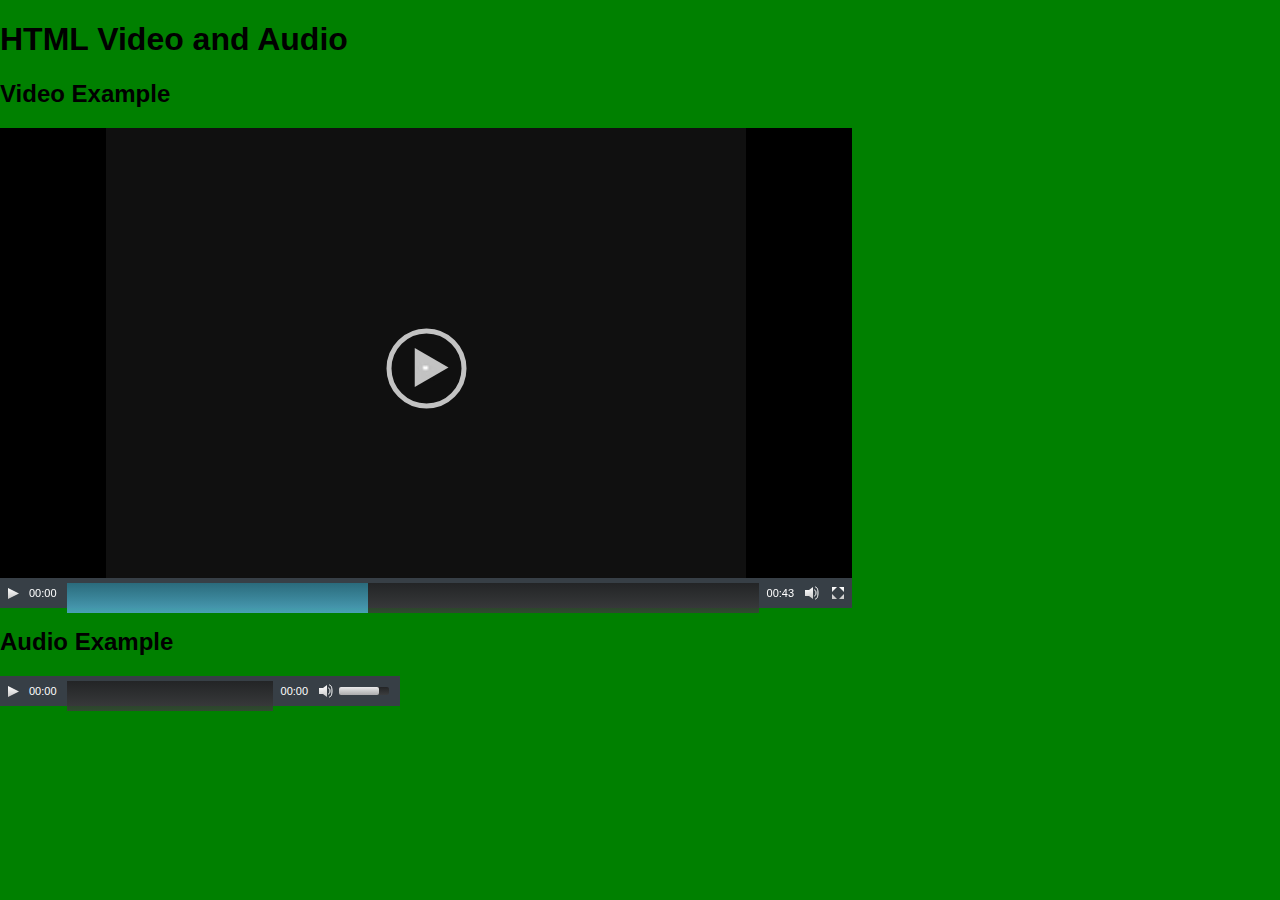
==== treehouse-skin.html @ 0d5f4fc5 "base commit" ====
<!DOCTYPE html>
<html>
  <head>
    <meta charset="utf-8">
    <meta name="viewport" content="width=device-width, initial-scale=1.0">
    <title>HTML Video and Audio</title>

    <link rel="stylesheet" href="css/normalize.css">
    <link href='http://fonts.googleapis.com/css?family=Nunito:400,300' rel='stylesheet' type='text/css'>
    
    <script src="mejs/jquery.js"></script>
    <script src="mejs/mediaelement-and-player.min.js"></script>
    <link rel="stylesheet" href="mejs/mediaelementplayer.min.css" />
    
    <link rel="stylesheet" href="css/main.css">
    <link rel="stylesheet" href="css/mejs-treehouse.css">
  </head>
  <body>

    <h1>HTML Video and Audio</h1>
    
    <div class="wrapper">
      
      <h2>Video Example</h2>
      
      <video class="mejs-treehouse" width="852" height="480" controls>
        <source src="video/Two-Dancing-Dogs.mp4" type="video/mp4">
      </video>
      
      <h2>Audio Example</h2>
      
      <audio class="mejs-treehouse" controls>
        <source src="audio/beastie-boys-intergalactic.mp3" type="audio/mp3">
      </audio>
      
    </div>
    
    <script>
      $('audio,video').mediaelementplayer({
        success: function(player, node) {
          $('#' + node.id + '-mode').html('mode: ' + player.pluginType);
        },
        startLanguage: 'en',
        translationSelector: true
      });
    </script>

  </body>
</html>
---- mejs/mediaelementplayer.min.css ----
.mejs-container{position:relative;background:#000;font-family:Helvetica,Arial;text-align:left;vertical-align:top;text-indent:0;}.me-plugin{position:absolute;height:auto;width:auto;}.mejs-embed,.mejs-embed body{width:100%;height:100%;margin:0;padding:0;background:#000;overflow:hidden;}.mejs-fullscreen{overflow:hidden!important;}.mejs-container-fullscreen{position:fixed;left:0;top:0;right:0;bottom:0;overflow:hidden;z-index:1000;}.mejs-container-fullscreen .mejs-mediaelement,.mejs-container-fullscreen video{width:100%;height:100%;}.mejs-clear{clear:both;}.mejs-background{position:absolute;top:0;left:0;}.mejs-mediaelement{position:absolute;top:0;left:0;width:100%;height:100%;}.mejs-poster{position:absolute;top:0;left:0;background-size:contain;background-position:50% 50%;background-repeat:no-repeat;}:root .mejs-poster img{display:none;}.mejs-poster img{border:0;padding:0;border:0;}.mejs-overlay{position:absolute;top:0;left:0;}.mejs-overlay-play{cursor:pointer;}.mejs-overlay-button{position:absolute;top:50%;left:50%;width:100px;height:100px;margin:-50px 0 0 -50px;background:url(bigplay.svg) no-repeat;}.no-svg .mejs-overlay-button{background-image:url(bigplay.png);}.mejs-overlay:hover .mejs-overlay-button{background-position:0 -100px;}.mejs-overlay-loading{position:absolute;top:50%;left:50%;width:80px;height:80px;margin:-40px 0 0 -40px;background:#333;background:url(background.png);background:rgba(0,0,0,0.9);background:-webkit-gradient(linear,0% 0,0% 100%,from(rgba(50,50,50,0.9)),to(rgba(0,0,0,0.9)));background:-webkit-linear-gradient(top,rgba(50,50,50,0.9),rgba(0,0,0,0.9));background:-moz-linear-gradient(top,rgba(50,50,50,0.9),rgba(0,0,0,0.9));background:-o-linear-gradient(top,rgba(50,50,50,0.9),rgba(0,0,0,0.9));background:-ms-linear-gradient(top,rgba(50,50,50,0.9),rgba(0,0,0,0.9));background:linear-gradient(rgba(50,50,50,0.9),rgba(0,0,0,0.9));}.mejs-overlay-loading span{display:block;width:80px;height:80px;background:transparent url(loading.gif) 50% 50% no-repeat;}.mejs-container .mejs-controls{position:absolute;list-style-type:none;margin:0;padding:0;bottom:0;left:0;background:url(background.png);background:rgba(0,0,0,0.7);background:-webkit-gradient(linear,0% 0,0% 100%,from(rgba(50,50,50,0.7)),to(rgba(0,0,0,0.7)));background:-webkit-linear-gradient(top,rgba(50,50,50,0.7),rgba(0,0,0,0.7));background:-moz-linear-gradient(top,rgba(50,50,50,0.7),rgba(0,0,0,0.7));background:-o-linear-gradient(top,rgba(50,50,50,0.7),rgba(0,0,0,0.7));background:-ms-linear-gradient(top,rgba(50,50,50,0.7),rgba(0,0,0,0.7));background:linear-gradient(rgba(50,50,50,0.7),rgba(0,0,0,0.7));height:30px;width:100%;}.mejs-container .mejs-controls div{list-style-type:none;background-image:none;display:block;float:left;margin:0;padding:0;width:26px;height:26px;font-size:11px;line-height:11px;font-family:Helvetica,Arial;border:0;}.mejs-controls .mejs-button button{cursor:pointer;display:block;font-size:0;line-height:0;text-decoration:none;margin:7px 5px;padding:0;position:absolute;height:16px;width:16px;border:0;background:transparent url(controls.svg) no-repeat;}.no-svg .mejs-controls .mejs-button button{background-image:url(controls.png);}.mejs-controls .mejs-button button:focus{outline:dotted 1px #999;}.mejs-container .mejs-controls .mejs-time{color:#fff;display:block;height:17px;width:auto;padding:8px 3px 0 3px;overflow:hidden;text-align:center;-moz-box-sizing:content-box;-webkit-box-sizing:content-box;box-sizing:content-box;}.mejs-container .mejs-controls .mejs-time span{color:#fff;font-size:11px;line-height:12px;display:block;float:left;margin:1px 2px 0 0;width:auto;}.mejs-controls .mejs-play button{background-position:0 0;}.mejs-controls .mejs-pause button{background-position:0 -16px;}.mejs-controls .mejs-stop button{background-position:-112px 0;}.mejs-controls div.mejs-time-rail{direction:ltr;width:200px;padding-top:5px;}.mejs-controls .mejs-time-rail span{display:block;position:absolute;width:180px;height:10px;-webkit-border-radius:2px;-moz-border-radius:2px;border-radius:2px;cursor:pointer;}.mejs-controls .mejs-time-rail .mejs-time-total{margin:5px;background:#333;background:rgba(50,50,50,0.8);background:-webkit-gradient(linear,0% 0,0% 100%,from(rgba(30,30,30,0.8)),to(rgba(60,60,60,0.8)));background:-webkit-linear-gradient(top,rgba(30,30,30,0.8),rgba(60,60,60,0.8));background:-moz-linear-gradient(top,rgba(30,30,30,0.8),rgba(60,60,60,0.8));background:-o-linear-gradient(top,rgba(30,30,30,0.8),rgba(60,60,60,0.8));background:-ms-linear-gradient(top,rgba(30,30,30,0.8),rgba(60,60,60,0.8));background:linear-gradient(rgba(30,30,30,0.8),rgba(60,60,60,0.8));}.mejs-controls .mejs-time-rail .mejs-time-buffering{width:100%;background-image:-o-linear-gradient(-45deg,rgba(255,255,255,0.15) 25%,transparent 25%,transparent 50%,rgba(255,255,255,0.15) 50%,rgba(255,255,255,0.15) 75%,transparent 75%,transparent);background-image:-webkit-gradient(linear,0 100%,100% 0,color-stop(0.25,rgba(255,255,255,0.15)),color-stop(0.25,transparent),color-stop(0.5,transparent),color-stop(0.5,rgba(255,255,255,0.15)),color-stop(0.75,rgba(255,255,255,0.15)),color-stop(0.75,transparent),to(transparent));background-image:-webkit-linear-gradient(-45deg,rgba(255,255,255,0.15) 25%,transparent 25%,transparent 50%,rgba(255,255,255,0.15) 50%,rgba(255,255,255,0.15) 75%,transparent 75%,transparent);background-image:-moz-linear-gradient(-45deg,rgba(255,255,255,0.15) 25%,transparent 25%,transparent 50%,rgba(255,255,255,0.15) 50%,rgba(255,255,255,0.15) 75%,transparent 75%,transparent);background-image:-ms-linear-gradient(-45deg,rgba(255,255,255,0.15) 25%,transparent 25%,transparent 50%,rgba(255,255,255,0.15) 50%,rgba(255,255,255,0.15) 75%,transparent 75%,transparent);background-image:linear-gradient(-45deg,rgba(255,255,255,0.15) 25%,transparent 25%,transparent 50%,rgba(255,255,255,0.15) 50%,rgba(255,255,255,0.15) 75%,transparent 75%,transparent);-webkit-background-size:15px 15px;-moz-background-size:15px 15px;-o-background-size:15px 15px;background-size:15px 15px;-webkit-animation:buffering-stripes 2s linear infinite;-moz-animation:buffering-stripes 2s linear infinite;-ms-animation:buffering-stripes 2s linear infinite;-o-animation:buffering-stripes 2s linear infinite;animation:buffering-stripes 2s linear infinite;}@-webkit-keyframes buffering-stripes{from{background-position:0 0;}to{background-position:30px 0;}}@-moz-keyframes buffering-stripes{from{background-position:0 0;}to{background-position:30px 0;}}@-ms-keyframes buffering-stripes{from{background-position:0 0;}to{background-position:30px 0;}}@-o-keyframes buffering-stripes{from{background-position:0 0;}to{background-position:30px 0;}}@keyframes buffering-stripes{from{background-position:0 0;}to{background-position:30px 0;}}.mejs-controls .mejs-time-rail .mejs-time-loaded{background:#3caac8;background:rgba(60,170,200,0.8);background:-webkit-gradient(linear,0% 0,0% 100%,from(rgba(44,124,145,0.8)),to(rgba(78,183,212,0.8)));background:-webkit-linear-gradient(top,rgba(44,124,145,0.8),rgba(78,183,212,0.8));background:-moz-linear-gradient(top,rgba(44,124,145,0.8),rgba(78,183,212,0.8));background:-o-linear-gradient(top,rgba(44,124,145,0.8),rgba(78,183,212,0.8));background:-ms-linear-gradient(top,rgba(44,124,145,0.8),rgba(78,183,212,0.8));background:linear-gradient(rgba(44,124,145,0.8),rgba(78,183,212,0.8));width:0;}.mejs-controls .mejs-time-rail .mejs-time-current{background:#fff;background:rgba(255,255,255,0.8);background:-webkit-gradient(linear,0% 0,0% 100%,from(rgba(255,255,255,0.9)),to(rgba(200,200,200,0.8)));background:-webkit-linear-gradient(top,rgba(255,255,255,0.9),rgba(200,200,200,0.8));background:-moz-linear-gradient(top,rgba(255,255,255,0.9),rgba(200,200,200,0.8));background:-o-linear-gradient(top,rgba(255,255,255,0.9),rgba(200,200,200,0.8));background:-ms-linear-gradient(top,rgba(255,255,255,0.9),rgba(200,200,200,0.8));background:linear-gradient(rgba(255,255,255,0.9),rgba(200,200,200,0.8));width:0;}.mejs-controls .mejs-time-rail .mejs-time-handle{display:none;position:absolute;margin:0;width:10px;background:#fff;-webkit-border-radius:5px;-moz-border-radius:5px;border-radius:5px;cursor:pointer;border:solid 2px #333;top:-2px;text-align:center;}.mejs-controls .mejs-time-rail .mejs-time-float{position:absolute;display:none;background:#eee;width:36px;height:17px;border:solid 1px #333;top:-26px;margin-left:-18px;text-align:center;color:#111;}.mejs-controls .mejs-time-rail .mejs-time-float-current{margin:2px;width:30px;display:block;text-align:center;left:0;}.mejs-controls .mejs-time-rail .mejs-time-float-corner{position:absolute;display:block;width:0;height:0;line-height:0;border:solid 5px #eee;border-color:#eee transparent transparent transparent;-webkit-border-radius:0;-moz-border-radius:0;border-radius:0;top:15px;left:13px;}.mejs-long-video .mejs-controls .mejs-time-rail .mejs-time-float{width:48px;}.mejs-long-video .mejs-controls .mejs-time-rail .mejs-time-float-current{width:44px;}.mejs-long-video .mejs-controls .mejs-time-rail .mejs-time-float-corner{left:18px;}.mejs-controls .mejs-fullscreen-button button{background-position:-32px 0;}.mejs-controls .mejs-unfullscreen button{background-position:-32px -16px;}.mejs-controls .mejs-mute button{background-position:-16px -16px;}.mejs-controls .mejs-unmute button{background-position:-16px 0;}.mejs-controls .mejs-volume-button{position:relative;}.mejs-controls .mejs-volume-button .mejs-volume-slider{display:none;height:115px;width:25px;background:url(background.png);background:rgba(50,50,50,0.7);-webkit-border-radius:0;-moz-border-radius:0;border-radius:0;top:-115px;left:0;z-index:1;position:absolute;margin:0;}.mejs-controls .mejs-volume-button:hover{-webkit-border-radius:0 0 4px 4px;-moz-border-radius:0 0 4px 4px;border-radius:0 0 4px 4px;}.mejs-controls .mejs-volume-button .mejs-volume-slider .mejs-volume-total{position:absolute;left:11px;top:8px;width:2px;height:100px;background:#ddd;background:rgba(255,255,255,0.5);margin:0;}.mejs-controls .mejs-volume-button .mejs-volume-slider .mejs-volume-current{position:absolute;left:11px;top:8px;width:2px;height:100px;background:#ddd;background:rgba(255,255,255,0.9);margin:0;}.mejs-controls .mejs-volume-button .mejs-volume-slider .mejs-volume-handle{position:absolute;left:4px;top:-3px;width:16px;height:6px;background:#ddd;background:rgba(255,255,255,0.9);cursor:N-resize;-webkit-border-radius:1px;-moz-border-radius:1px;border-radius:1px;margin:0;}.mejs-controls div.mejs-horizontal-volume-slider{height:26px;width:60px;position:relative;}.mejs-controls .mejs-horizontal-volume-slider .mejs-horizontal-volume-total{position:absolute;left:0;top:11px;width:50px;height:8px;margin:0;padding:0;font-size:1px;-webkit-border-radius:2px;-moz-border-radius:2px;border-radius:2px;background:#333;background:rgba(50,50,50,0.8);background:-webkit-gradient(linear,0% 0,0% 100%,from(rgba(30,30,30,0.8)),to(rgba(60,60,60,0.8)));background:-webkit-linear-gradient(top,rgba(30,30,30,0.8),rgba(60,60,60,0.8));background:-moz-linear-gradient(top,rgba(30,30,30,0.8),rgba(60,60,60,0.8));background:-o-linear-gradient(top,rgba(30,30,30,0.8),rgba(60,60,60,0.8));background:-ms-linear-gradient(top,rgba(30,30,30,0.8),rgba(60,60,60,0.8));background:linear-gradient(rgba(30,30,30,0.8),rgba(60,60,60,0.8));}.mejs-controls .mejs-horizontal-volume-slider .mejs-horizontal-volume-current{position:absolute;left:0;top:11px;width:50px;height:8px;margin:0;padding:0;font-size:1px;-webkit-border-radius:2px;-moz-border-radius:2px;border-radius:2px;background:#fff;background:rgba(255,255,255,0.8);background:-webkit-gradient(linear,0% 0,0% 100%,from(rgba(255,255,255,0.9)),to(rgba(200,200,200,0.8)));background:-webkit-linear-gradient(top,rgba(255,255,255,0.9),rgba(200,200,200,0.8));background:-moz-linear-gradient(top,rgba(255,255,255,0.9),rgba(200,200,200,0.8));background:-o-linear-gradient(top,rgba(255,255,255,0.9),rgba(200,200,200,0.8));background:-ms-linear-gradient(top,rgba(255,255,255,0.9),rgba(200,200,200,0.8));background:linear-gradient(rgba(255,255,255,0.9),rgba(200,200,200,0.8));}.mejs-controls .mejs-horizontal-volume-slider .mejs-horizontal-volume-handle{display:none;}.mejs-controls .mejs-captions-button{position:relative;}.mejs-controls .mejs-captions-button button{background-position:-48px 0;}.mejs-controls .mejs-captions-button .mejs-captions-selector{visibility:hidden;position:absolute;bottom:26px;right:-51px;width:85px;height:100px;background:url(background.png);background:rgba(50,50,50,0.7);border:solid 1px transparent;padding:10px 10px 0 10px;overflow:hidden;-webkit-border-radius:0;-moz-border-radius:0;border-radius:0;}.mejs-controls .mejs-captions-button .mejs-captions-selector ul{margin:0;padding:0;display:block;list-style-type:none!important;overflow:hidden;}.mejs-controls .mejs-captions-button .mejs-captions-selector ul li{margin:0 0 6px 0;padding:0;list-style-type:none!important;display:block;color:#fff;overflow:hidden;}.mejs-controls .mejs-captions-button .mejs-captions-selector ul li input{clear:both;float:left;margin:3px 3px 0 5px;}.mejs-controls .mejs-captions-button .mejs-captions-selector ul li label{width:55px;float:left;padding:4px 0 0 0;line-height:15px;font-family:helvetica,arial;font-size:10px;}.mejs-controls .mejs-captions-button .mejs-captions-translations{font-size:10px;margin:0 0 5px 0;}.mejs-chapters{position:absolute;top:0;left:0;-xborder-right:solid 1px #fff;width:10000px;z-index:1;}.mejs-chapters .mejs-chapter{position:absolute;float:left;background:#222;background:rgba(0,0,0,0.7);background:-webkit-gradient(linear,0% 0,0% 100%,from(rgba(50,50,50,0.7)),to(rgba(0,0,0,0.7)));background:-webkit-linear-gradient(top,rgba(50,50,50,0.7),rgba(0,0,0,0.7));background:-moz-linear-gradient(top,rgba(50,50,50,0.7),rgba(0,0,0,0.7));background:-o-linear-gradient(top,rgba(50,50,50,0.7),rgba(0,0,0,0.7));background:-ms-linear-gradient(top,rgba(50,50,50,0.7),rgba(0,0,0,0.7));background:linear-gradient(rgba(50,50,50,0.7),rgba(0,0,0,0.7));filter:progid:DXImageTransform.Microsoft.Gradient(GradientType=0,startColorstr=#323232,endColorstr=#000000);overflow:hidden;border:0;}.mejs-chapters .mejs-chapter .mejs-chapter-block{font-size:11px;color:#fff;padding:5px;display:block;border-right:solid 1px #333;border-bottom:solid 1px #333;cursor:pointer;}.mejs-chapters .mejs-chapter .mejs-chapter-block-last{border-right:none;}.mejs-chapters .mejs-chapter .mejs-chapter-block:hover{background:#666;background:rgba(102,102,102,0.7);background:-webkit-gradient(linear,0% 0,0% 100%,from(rgba(102,102,102,0.7)),to(rgba(50,50,50,0.6)));background:-webkit-linear-gradient(top,rgba(102,102,102,0.7),rgba(50,50,50,0.6));background:-moz-linear-gradient(top,rgba(102,102,102,0.7),rgba(50,50,50,0.6));background:-o-linear-gradient(top,rgba(102,102,102,0.7),rgba(50,50,50,0.6));background:-ms-linear-gradient(top,rgba(102,102,102,0.7),rgba(50,50,50,0.6));background:linear-gradient(rgba(102,102,102,0.7),rgba(50,50,50,0.6));filter:progid:DXImageTransform.Microsoft.Gradient(GradientType=0,startColorstr=#666666,endColorstr=#323232);}.mejs-chapters .mejs-chapter .mejs-chapter-block .ch-title{font-size:12px;font-weight:bold;display:block;white-space:nowrap;text-overflow:ellipsis;margin:0 0 3px 0;line-height:12px;}.mejs-chapters .mejs-chapter .mejs-chapter-block .ch-timespan{font-size:12px;line-height:12px;margin:3px 0 4px 0;display:block;white-space:nowrap;text-overflow:ellipsis;}.mejs-captions-layer{position:absolute;bottom:0;left:0;text-align:center;line-height:20px;font-size:16px;color:#fff;}.mejs-captions-layer a{color:#fff;text-decoration:underline;}.mejs-captions-layer[lang=ar]{font-size:20px;font-weight:normal;}.mejs-captions-position{position:absolute;width:100%;bottom:15px;left:0;}.mejs-captions-position-hover{bottom:35px;}.mejs-captions-text{padding:3px 5px;background:url(background.png);background:rgba(20,20,20,0.5);white-space:pre-wrap;}.me-cannotplay a{color:#fff;font-weight:bold;}.me-cannotplay span{padding:15px;display:block;}.mejs-controls .mejs-loop-off button{background-position:-64px -16px;}.mejs-controls .mejs-loop-on button{background-position:-64px 0;}.mejs-controls .mejs-backlight-off button{background-position:-80px -16px;}.mejs-controls .mejs-backlight-on button{background-position:-80px 0;}.mejs-controls .mejs-picturecontrols-button{background-position:-96px 0;}.mejs-contextmenu{position:absolute;width:150px;padding:10px;border-radius:4px;top:0;left:0;background:#fff;border:solid 1px #999;z-index:1001;}.mejs-contextmenu .mejs-contextmenu-separator{height:1px;font-size:0;margin:5px 6px;background:#333;}.mejs-contextmenu .mejs-contextmenu-item{font-family:Helvetica,Arial;font-size:12px;padding:4px 6px;cursor:pointer;color:#333;}.mejs-contextmenu .mejs-contextmenu-item:hover{background:#2C7C91;color:#fff;}.mejs-controls .mejs-sourcechooser-button{position:relative;}.mejs-controls .mejs-sourcechooser-button button{background-position:-128px 0;}.mejs-controls .mejs-sourcechooser-button .mejs-sourcechooser-selector{visibility:hidden;position:absolute;bottom:26px;right:-10px;width:130px;height:100px;background:url(background.png);background:rgba(50,50,50,0.7);border:solid 1px transparent;padding:10px;overflow:hidden;-webkit-border-radius:0;-moz-border-radius:0;border-radius:0;}.mejs-controls .mejs-sourcechooser-button .mejs-sourcechooser-selector ul{margin:0;padding:0;display:block;list-style-type:none!important;overflow:hidden;}.mejs-controls .mejs-sourcechooser-button .mejs-sourcechooser-selector ul li{margin:0 0 6px 0;padding:0;list-style-type:none!important;display:block;color:#fff;overflow:hidden;}.mejs-controls .mejs-sourcechooser-button .mejs-sourcechooser-selector ul li input{clear:both;float:left;margin:3px 3px 0 5px;}.mejs-controls .mejs-sourcechooser-button .mejs-sourcechooser-selector ul li label{width:100px;float:left;padding:4px 0 0 0;line-height:15px;font-family:helvetica,arial;font-size:10px;}.mejs-postroll-layer{position:absolute;bottom:0;left:0;width:100%;height:100%;background:url(background.png);background:rgba(50,50,50,0.7);z-index:1000;overflow:hidden;}.mejs-postroll-layer-content{width:100%;height:100%;}.mejs-postroll-close{position:absolute;right:0;top:0;background:url(background.png);background:rgba(50,50,50,0.7);color:#fff;padding:4px;z-index:100;cursor:pointer;}div.mejs-speed-button{width:46px!important;position:relative;}.mejs-controls .mejs-button.mejs-speed-button button{background:transparent;width:36px;font-size:11px;line-height:normal;color:#fff;}.mejs-controls .mejs-speed-button .mejs-speed-selector{visibility:hidden;position:absolute;top:-100px;left:-10px;width:60px;height:100px;background:url(background.png);background:rgba(50,50,50,0.7);border:solid 1px transparent;padding:0;overflow:hidden;-webkit-border-radius:0;-moz-border-radius:0;border-radius:0;}.mejs-controls .mejs-speed-button:hover>.mejs-speed-selector{visibility:visible;}.mejs-controls .mejs-speed-button .mejs-speed-selector ul li label.mejs-speed-selected{color:rgba(33,248,248,1);}.mejs-controls .mejs-speed-button .mejs-speed-selector ul{margin:0;padding:0;display:block;list-style-type:none!important;overflow:hidden;}.mejs-controls .mejs-speed-button .mejs-speed-selector ul li{margin:0 0 6px 0;padding:0 10px;list-style-type:none!important;display:block;color:#fff;overflow:hidden;}.mejs-controls .mejs-speed-button .mejs-speed-selector ul li input{clear:both;float:left;margin:3px 3px 0 5px;display:none;}.mejs-controls .mejs-speed-button .mejs-speed-selector ul li label{width:60px;float:left;padding:4px 0 0 0;line-height:15px;font-family:helvetica,arial;font-size:11.5px;color:white;margin-left:5px;cursor:pointer;}.mejs-controls .mejs-speed-button .mejs-speed-selector ul li:hover{background-color:#c8c8c8!important;background-color:rgba(255,255,255,.4)!important;}
---- css/main.css ----
/* line 1, ../scss/main.scss */
body {
  background: green;
}
---- css/mejs-treehouse.css ----
.mejs-treehouse .mejs-controls {
  background: rgba(56,64,71,0.98);
  height: 30px;
}

.mejs-treehouse .mejs-controls .mejs-button button {
  outline: none;
}

.mejs-treehouse .mejs-controls .mejs-captions-button {
  margin: 0 7px;
}

.mejs-treehouse .mejs-controls .mejs-captions-selector {
  background: rgba(56,64,71,0.98);
  width: 100px;
  right: auto;
}

.mejs-treehouse .mejs-controls .mejs-time-rail {
  padding: 0;
}

.mejs-treehouse .mejs-controls .mejs-time-rail span {
  height: 100%;
  border-radius: 0px;
}
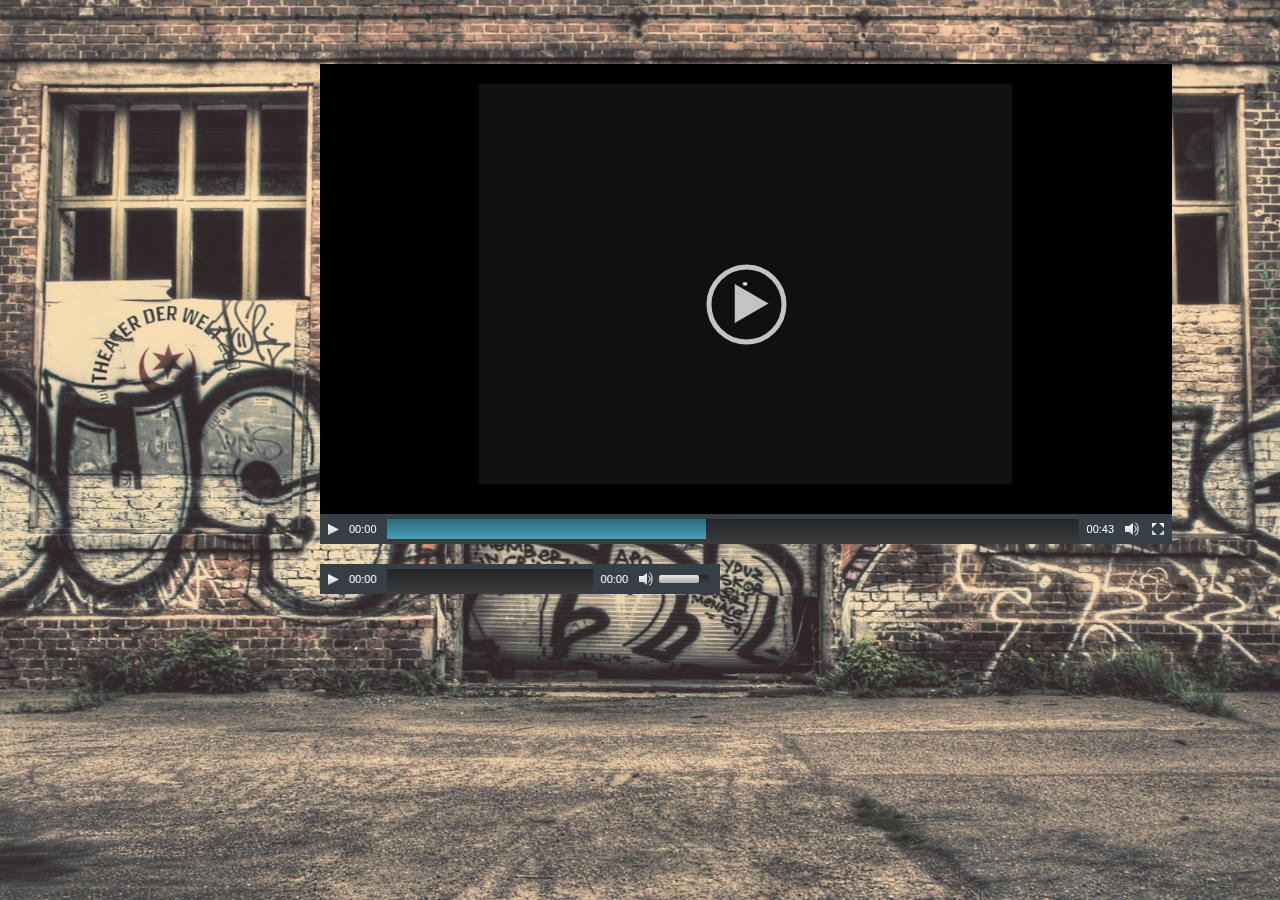
==== commit cc3eba84: "version 1" ====
--- a/treehouse-skin.html
+++ b/treehouse-skin.html
@@ -17,17 +17,17 @@
   </head>
   <body>
 
-    <h1>HTML Video and Audio</h1>
+
     
     <div class="wrapper">
       
-      <h2>Video Example</h2>
+
       
       <video class="mejs-treehouse" width="852" height="480" controls>
         <source src="video/Two-Dancing-Dogs.mp4" type="video/mp4">
       </video>
       
-      <h2>Audio Example</h2>
+
       
       <audio class="mejs-treehouse" controls>
         <source src="audio/beastie-boys-intergalactic.mp3" type="audio/mp3">
--- a/css/main.css
+++ b/css/main.css
@@ -1,4 +1,25 @@
 /* line 1, ../scss/main.scss */
-body {
-  background: green;
+html {
+  background: url("../img/background.jpg") no-repeat center center fixed;
+  -webkit-background-size: cover;
+  -moz-background-size: cover;
+  -o-background-size: cover;
+  background-size: cover;
 }
+
+/* line 10, ../scss/main.scss */
+video {
+  width: 100%;
+  height: 400px;
+}
+
+/* line 21, ../scss/main.scss */
+.wrapper {
+  width: 50%;
+  margin: 0 auto;
+  margin-top: 5%;
+}
+/* line 27, ../scss/main.scss */
+.wrapper .mejs-treehouse {
+  margin-top: 20px;
+}
--- a/css/mejs-treehouse.css
+++ b/css/mejs-treehouse.css
@@ -5,6 +5,7 @@
 
 .mejs-treehouse .mejs-controls .mejs-button button {
   outline: none;
+  color:red;
 }
 
 .mejs-treehouse .mejs-controls .mejs-captions-button {
@@ -22,8 +23,8 @@
 }
 
 .mejs-treehouse .mejs-controls .mejs-time-rail span {
-  height: 100%;
-  border-radius: 0px;
+  height: 82%;
+  border-radius: 0;
 }
 
 
